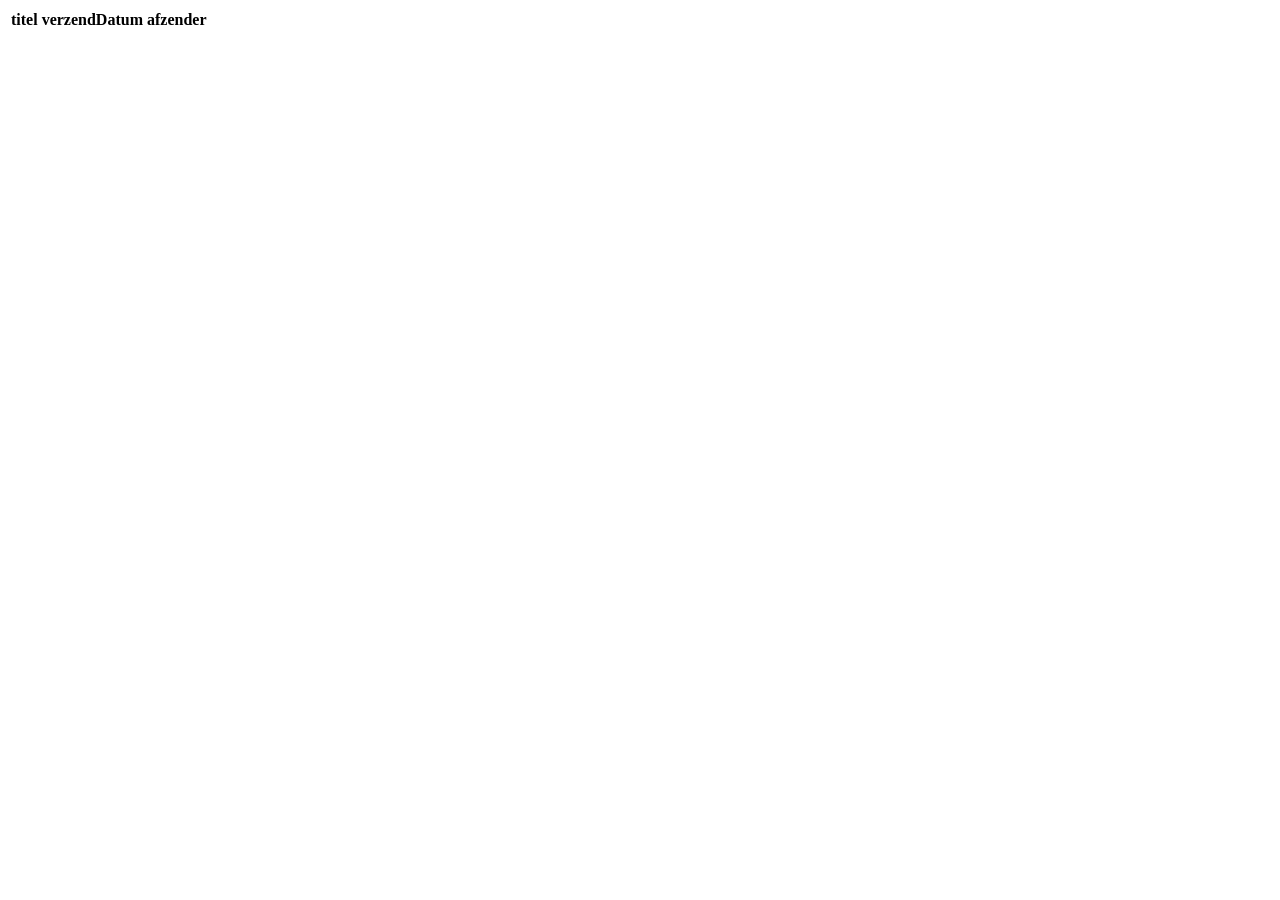
==== src/main/webapp/index.html @ 8b050e23 "init" ====
<!DOCTYPE html>
<html lang="en">
<head>
    <meta charset="UTF-8">
    <title>Title</title>
</head>
<body>

<table>
    <thead>
    <tr>
        <th>titel</th>
        <th> verzendDatum</th>
        <th>afzender</th>
    </tr>
    </thead>
    <tbody>

    </tbody>
</table>
<script src="js/mail.js"></script>
</body>
</html>
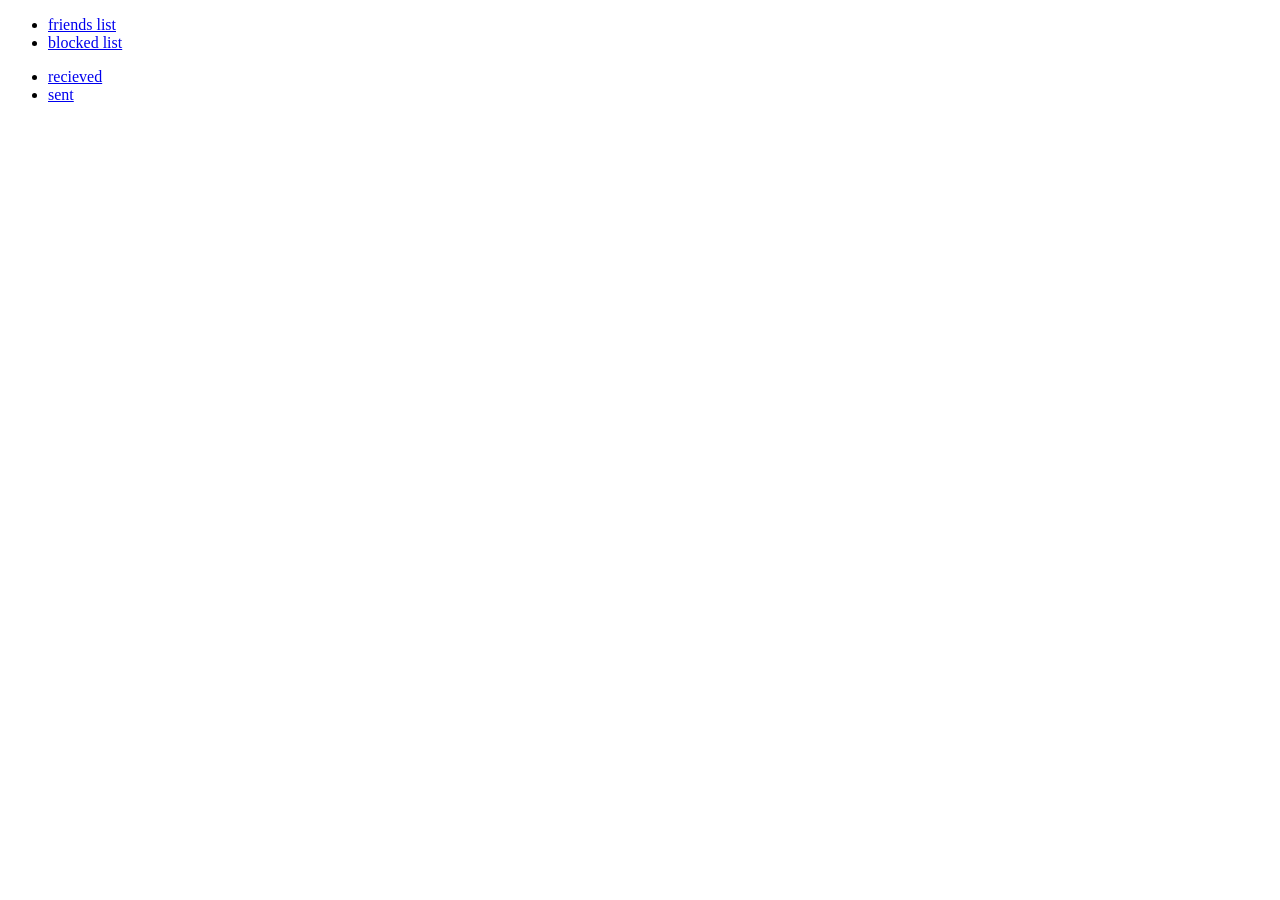
==== commit 9157d74e: "init" ====
--- a/src/main/webapp/index.html
+++ b/src/main/webapp/index.html
@@ -6,18 +6,17 @@
 </head>
 <body>
 
-<table>
-    <thead>
-    <tr>
-        <th>titel</th>
-        <th> verzendDatum</th>
-        <th>afzender</th>
-    </tr>
-    </thead>
-    <tbody>
 
-    </tbody>
-</table>
-<script src="js/mail.js"></script>
+<div>
+    <ul>
+        <li><a href="html/friends.html">friends list</a></li>
+        <li><a href="html/Blocked.html">blocked list</a></li>
+    </ul>
+    <ul>
+        <li><a href="html/recieved.html">recieved</a></li>
+        <li><a href="html/sent.html">sent</a></li>
+    </ul>
+
+</div>
 </body>
 </html>
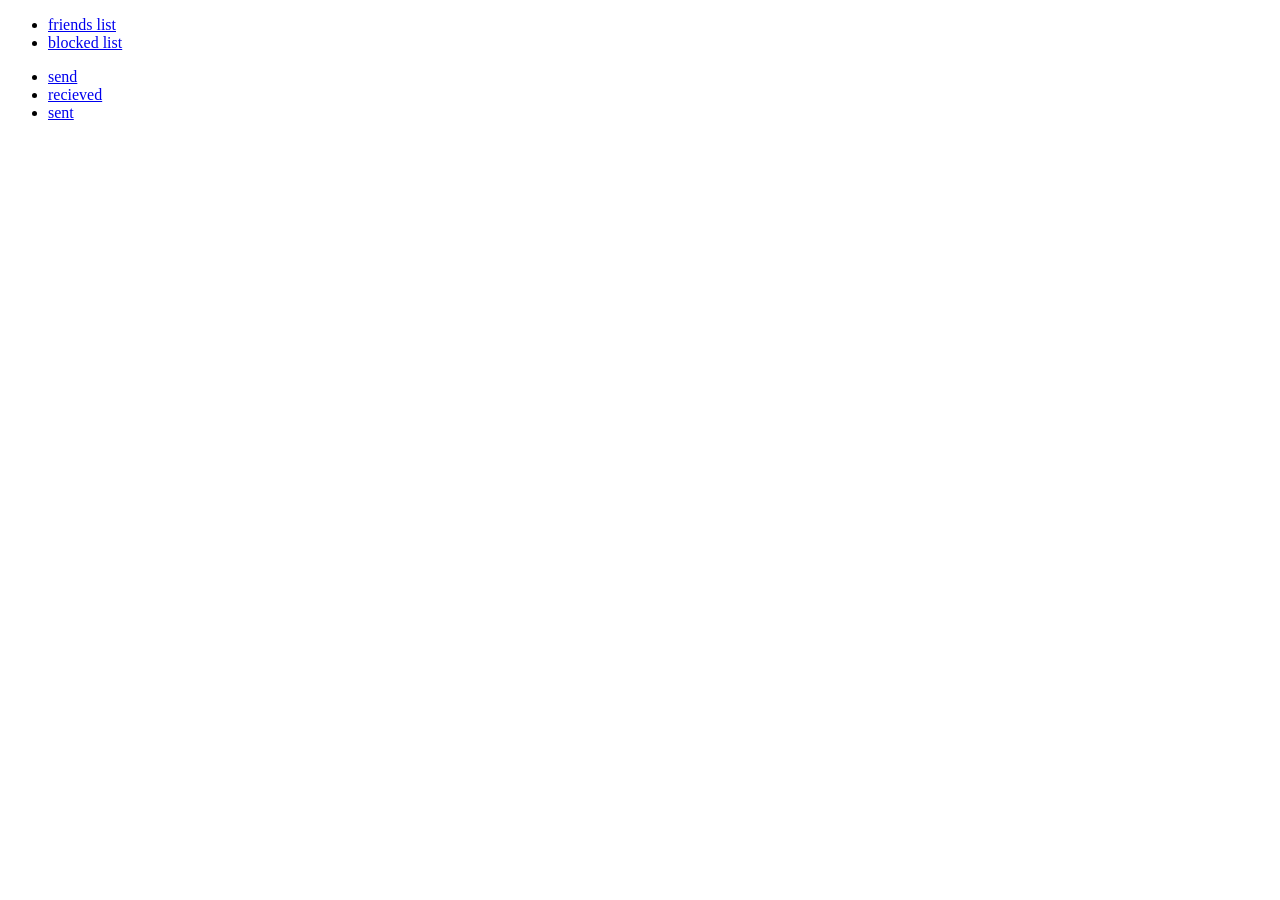
==== commit 990b73df: "init" ====
--- a/src/main/webapp/index.html
+++ b/src/main/webapp/index.html
@@ -9,12 +9,13 @@
 
 <div>
     <ul>
-        <li><a href="html/friends.html">friends list</a></li>
-        <li><a href="html/Blocked.html">blocked list</a></li>
+        <li><a href="friends.html">friends list</a></li>
+        <li><a href="Blocked.html">blocked list</a></li>
     </ul>
     <ul>
-        <li><a href="html/recieved.html">recieved</a></li>
-        <li><a href="html/sent.html">sent</a></li>
+        <li><a href="send.html">send</a></li>
+        <li><a href="recieved.html">recieved</a></li>
+        <li><a href="sent.html">sent</a></li>
     </ul>
 
 </div>
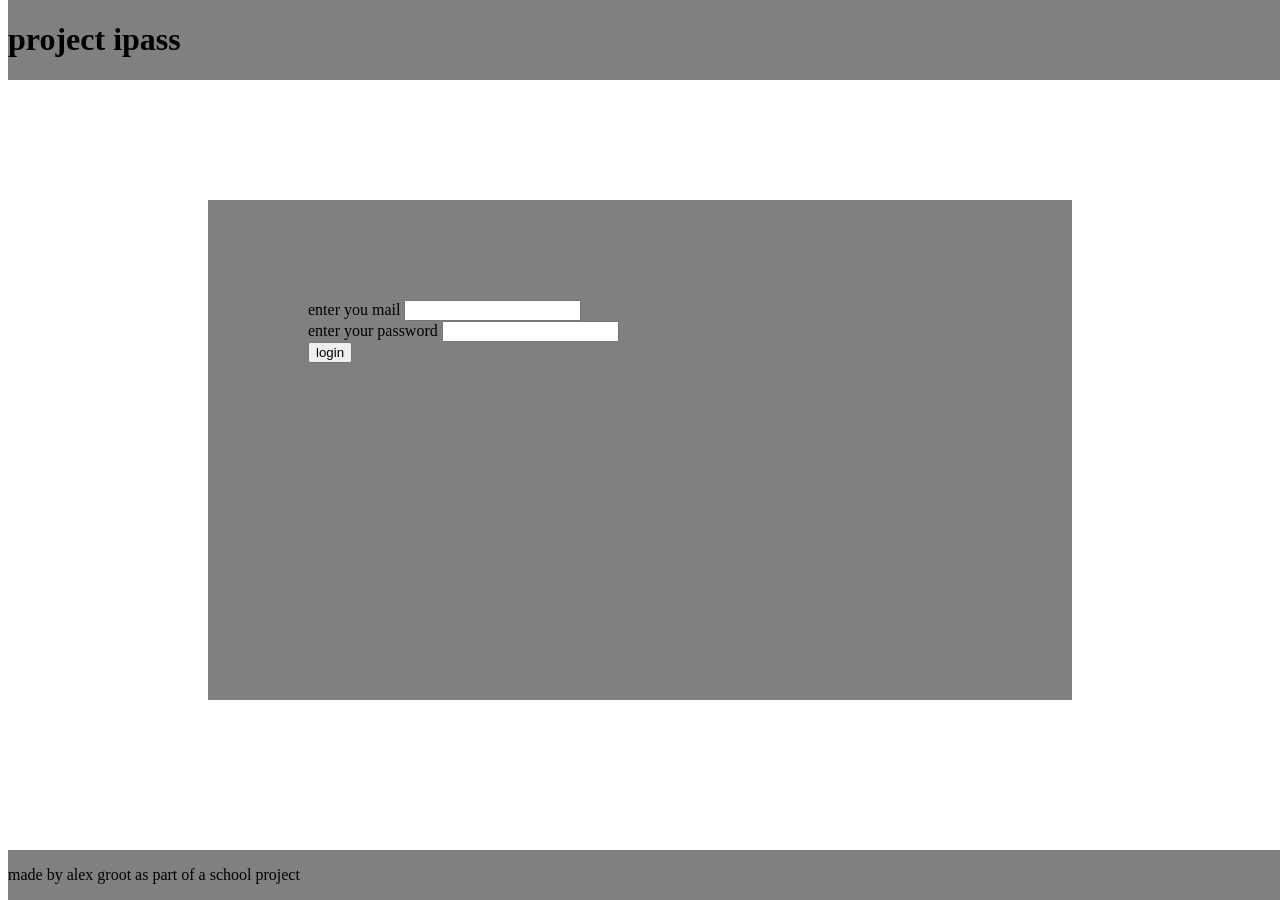
==== commit 0e522988: "init" ====
--- a/src/main/webapp/index.html
+++ b/src/main/webapp/index.html
@@ -3,9 +3,11 @@
 <head>
     <meta charset="UTF-8">
     <title>Title</title>
+    <link rel="stylesheet" href="css/base.css">
 </head>
 <body>
-
+<script src="js/authorization.js"></script>
+<header><a href="homepage.html">terug</a></header>
 
 <div>
     <ul>
@@ -17,7 +19,8 @@
         <li><a href="recieved.html">recieved</a></li>
         <li><a href="sent.html">sent</a></li>
     </ul>
+</div>
 
-</div>
+<footer><p>made by alex groot as part of a school project</p></footer>
 </body>
 </html>
--- a/src/main/webapp/css/base.css
+++ b/src/main/webapp/css/base.css
@@ -0,0 +1,23 @@
+
+
+footer,header{
+    position: absolute;
+    background-color: gray;
+    width: 100%;
+}
+
+header{top:0;}
+footer{
+    bottom: 0;
+}
+
+div{
+    margin: 200px;
+    background-color: gray;
+    min-height: 300px;
+    padding: 100px;
+}
+tr,th,td{border: 5px solid gray}
+
+
+
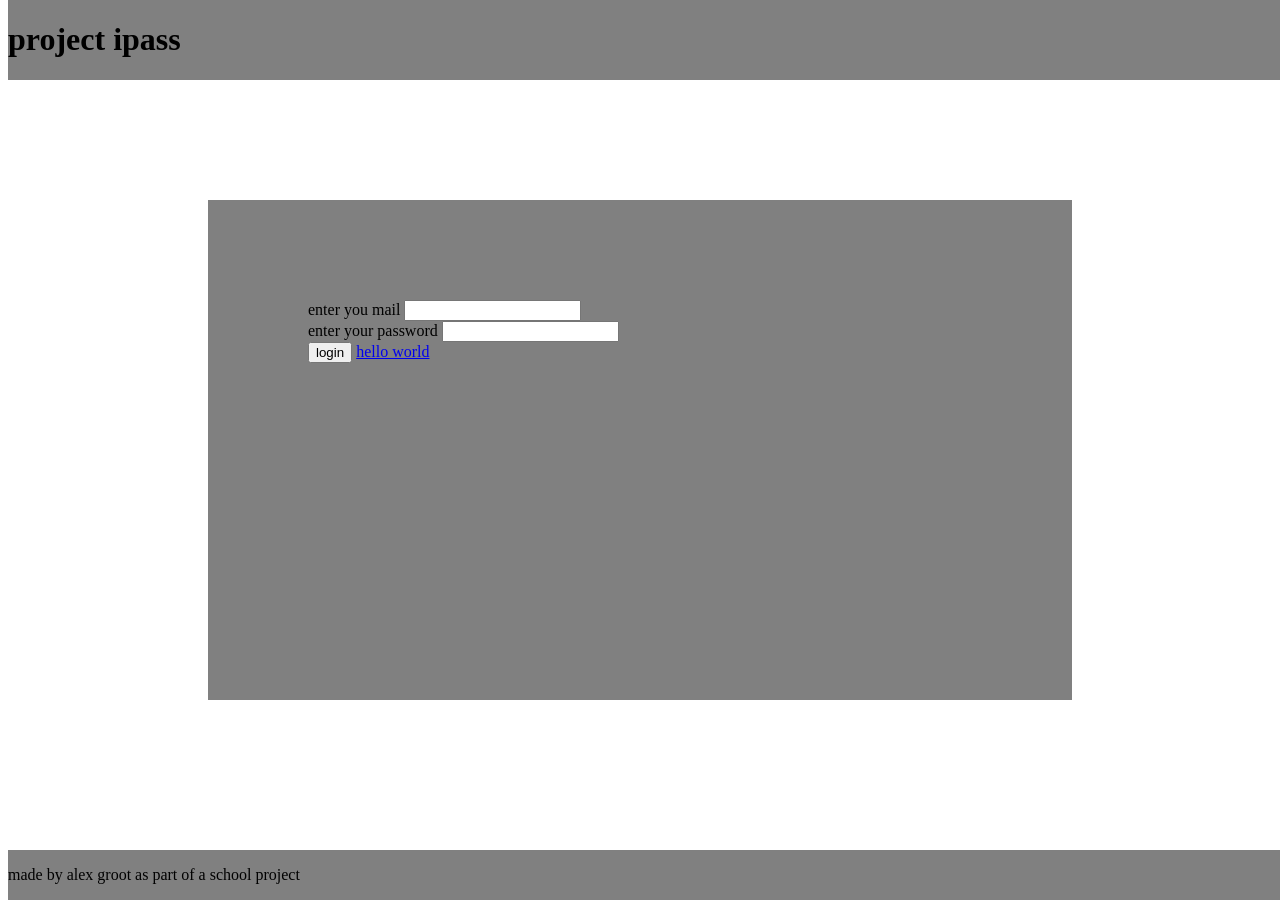
==== commit 5159e113: "werkt" ====
--- a/src/main/webapp/index.html
+++ b/src/main/webapp/index.html
@@ -6,12 +6,10 @@
     <link rel="stylesheet" href="css/base.css">
 </head>
 <body>
-<script src="js/authorization.js"></script>
 <header><a href="homepage.html">terug</a></header>
 
 <div>
     <ul>
-        <li><a href="friends.html">friends list</a></li>
         <li><a href="Blocked.html">blocked list</a></li>
     </ul>
     <ul>
@@ -20,6 +18,7 @@
         <li><a href="sent.html">sent</a></li>
     </ul>
 </div>
+<script src="js/authorization.js"></script>
 
 <footer><p>made by alex groot as part of a school project</p></footer>
 </body>
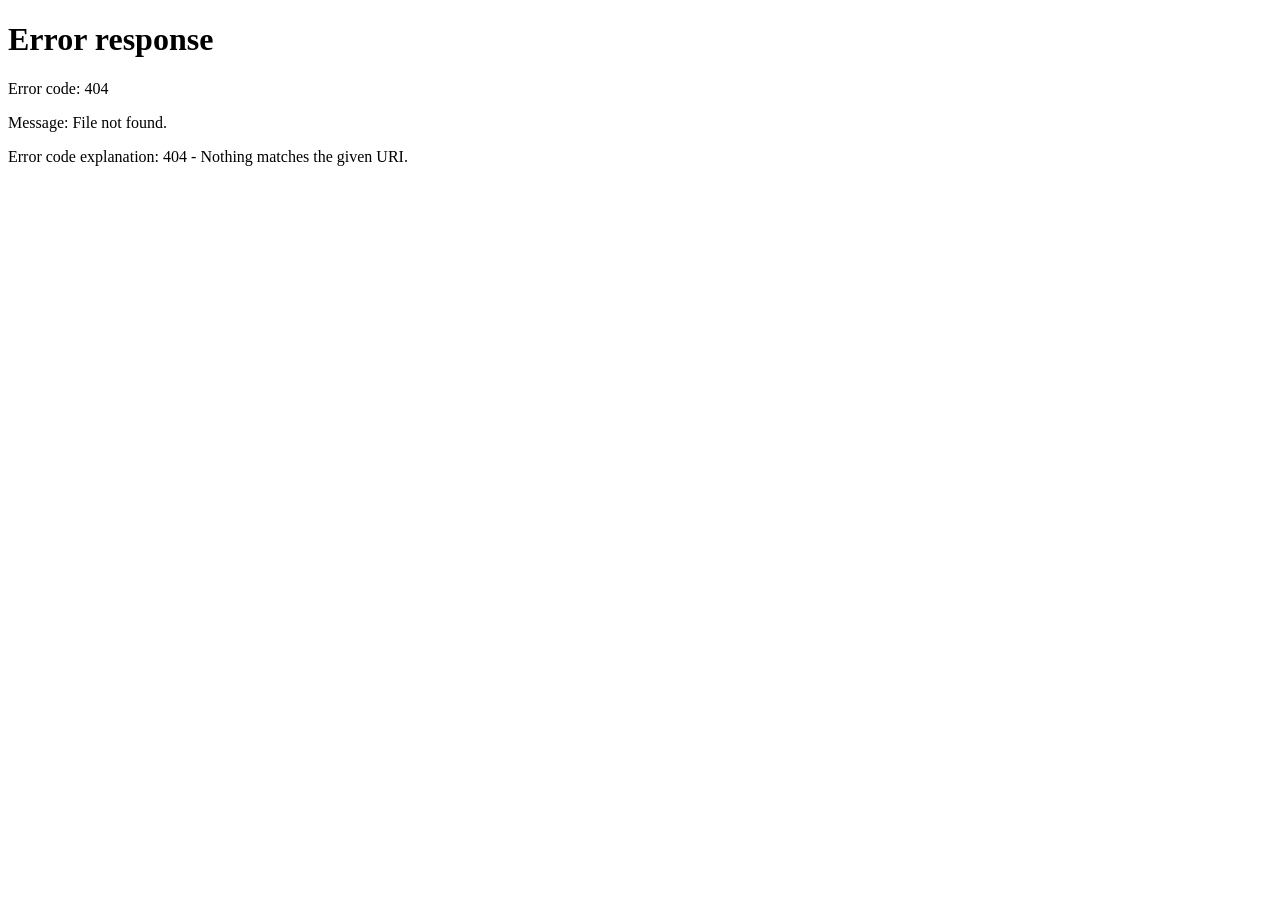
==== commit d8a2992b: "heroku" ====
--- a/src/main/webapp/index.html
+++ b/src/main/webapp/index.html
@@ -6,7 +6,10 @@
     <link rel="stylesheet" href="css/base.css">
 </head>
 <body>
-<header><a href="homepage.html">terug</a></header>
+<header>
+    <a href="homepage.html">homepage</a>
+    <button class="log-out">log out</button>
+</header>
 
 <div>
     <ul>
--- a/src/main/webapp/css/base.css
+++ b/src/main/webapp/css/base.css
@@ -1,7 +1,7 @@
 
 
 footer,header{
-    position: absolute;
+    position: sticky;
     background-color: gray;
     width: 100%;
 }
@@ -17,7 +17,8 @@
     min-height: 300px;
     padding: 100px;
 }
-tr,th,td{border: 5px solid gray}
+
+tr,th,td{border: 1px solid beige}
 
 
 
